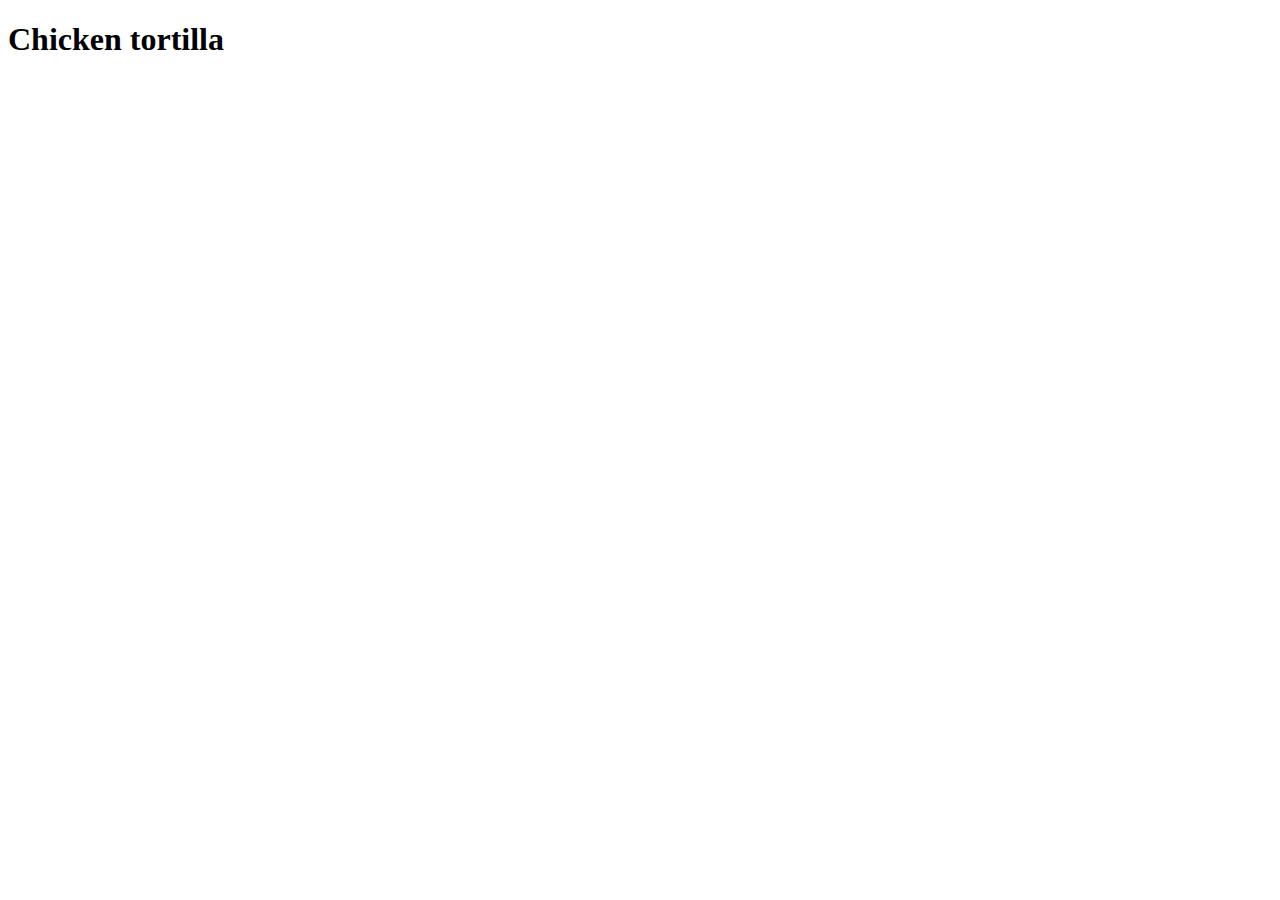
==== recipes/chicken-tortilla.html @ a7c9e9c2 "Add heading to each page explaining the page" ====
<!DOCTYPE html>
<html lang="en">
  <head>
    <meta charset="UTF-8" />
    <meta name="viewport" content="width=device-width, initial-scale=1.0" />
    <title>Recipe: Chicken tortilla</title>
  </head>
  <body>
    <h1>Chicken tortilla</h1>
  </body>
</html>
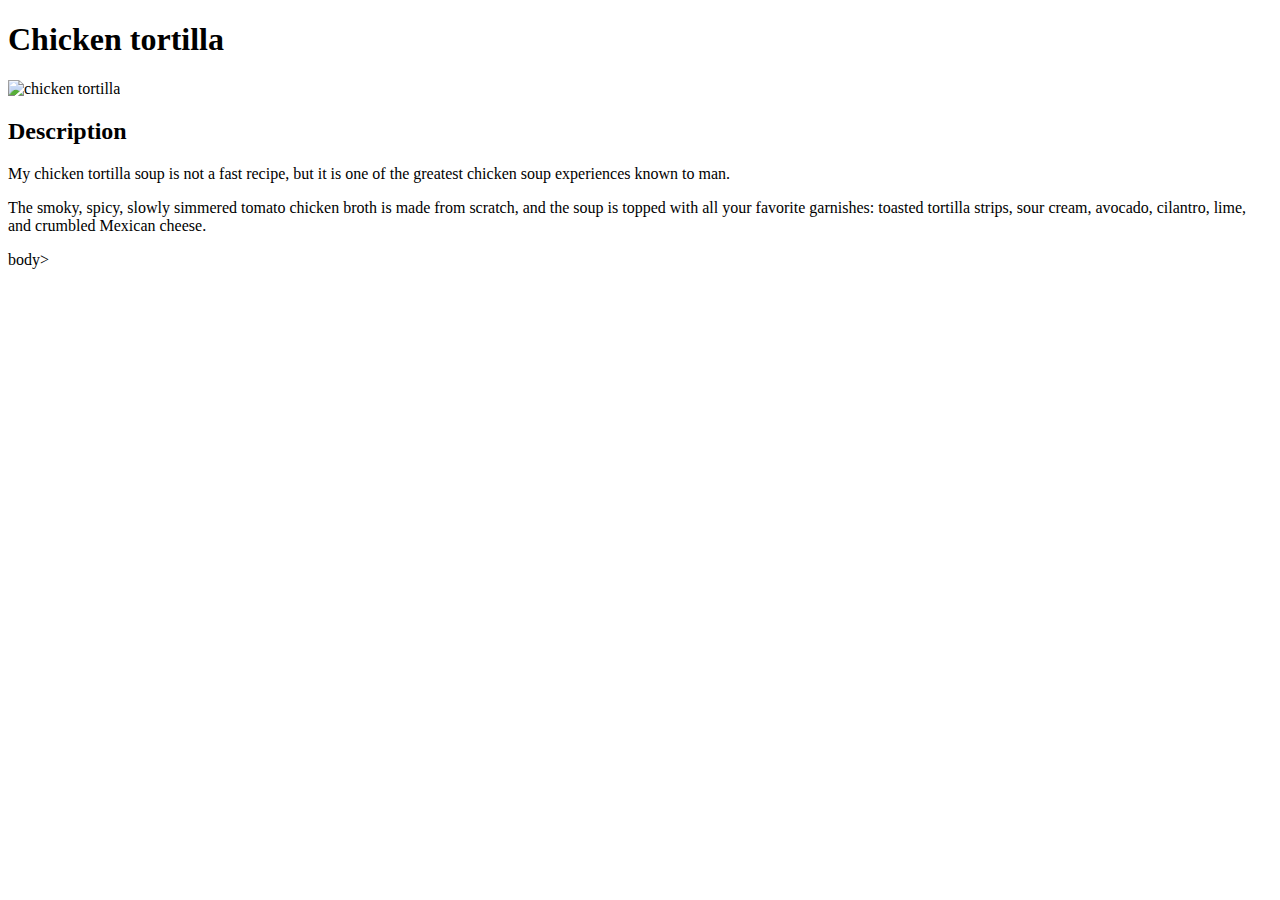
==== commit b921c758: "Add description to all recipes" ====
--- a/recipes/chicken-tortilla.html
+++ b/recipes/chicken-tortilla.html
@@ -7,5 +7,21 @@
   </head>
   <body>
     <h1>Chicken tortilla</h1>
-  </body>
+    <img
+      src="../img/chicken-tortilla.jpg"
+      alt="chicken tortilla"
+      height="100"
+      width="100"
+    />
+    <h2>Description</h2>
+    <p>
+      My chicken tortilla soup is not a fast recipe, but it is one of the
+      greatest chicken soup experiences known to man.
+    </p>
+    <p>
+      The smoky, spicy, slowly
+      simmered tomato chicken broth is made from scratch, and the soup is topped
+      with all your favorite garnishes: toasted tortilla strips, sour cream,
+      avocado, cilantro, lime, and crumbled Mexican cheese.
+    </p>body>
 </html>
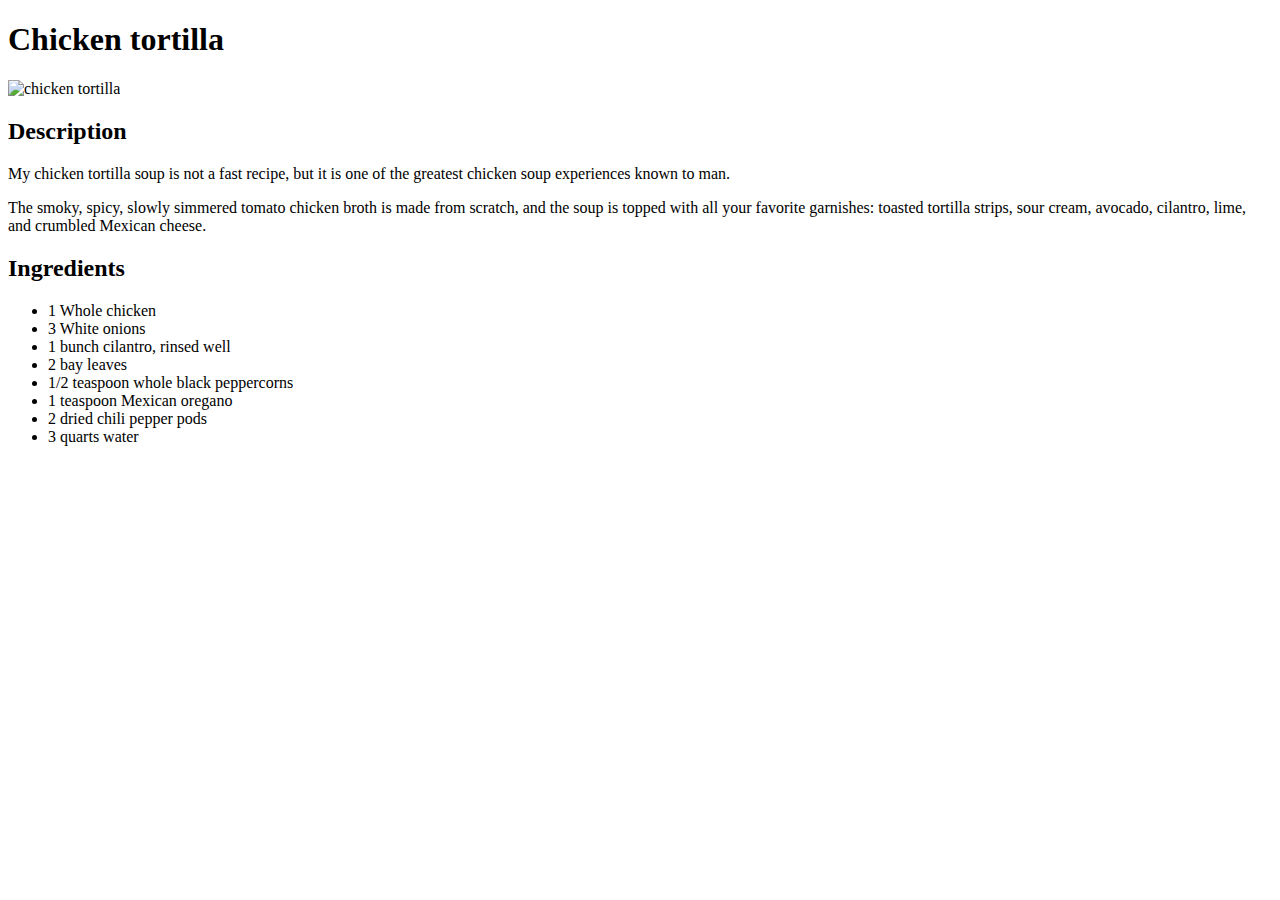
==== commit bd1dcd94: "Add unordered ingredients list to all recipes" ====
--- a/recipes/chicken-tortilla.html
+++ b/recipes/chicken-tortilla.html
@@ -19,9 +19,21 @@
       greatest chicken soup experiences known to man.
     </p>
     <p>
-      The smoky, spicy, slowly
-      simmered tomato chicken broth is made from scratch, and the soup is topped
-      with all your favorite garnishes: toasted tortilla strips, sour cream,
-      avocado, cilantro, lime, and crumbled Mexican cheese.
-    </p>body>
+      The smoky, spicy, slowly simmered tomato chicken broth is made from
+      scratch, and the soup is topped with all your favorite garnishes: toasted
+      tortilla strips, sour cream, avocado, cilantro, lime, and crumbled Mexican
+      cheese.
+    </p>
+    <h2>Ingredients</h2>
+    <ul>
+      <li>1 Whole chicken</li>
+      <li>3 White onions</li>
+      <li>1 bunch cilantro, rinsed well</li>
+      <li>2 bay leaves</li>
+      <li>1/2 teaspoon whole black peppercorns</li>
+      <li>1 teaspoon Mexican oregano</li>
+      <li>2 dried chili pepper pods</li>
+      <li>3 quarts water</li>
+    </ul>
+  </body>
 </html>
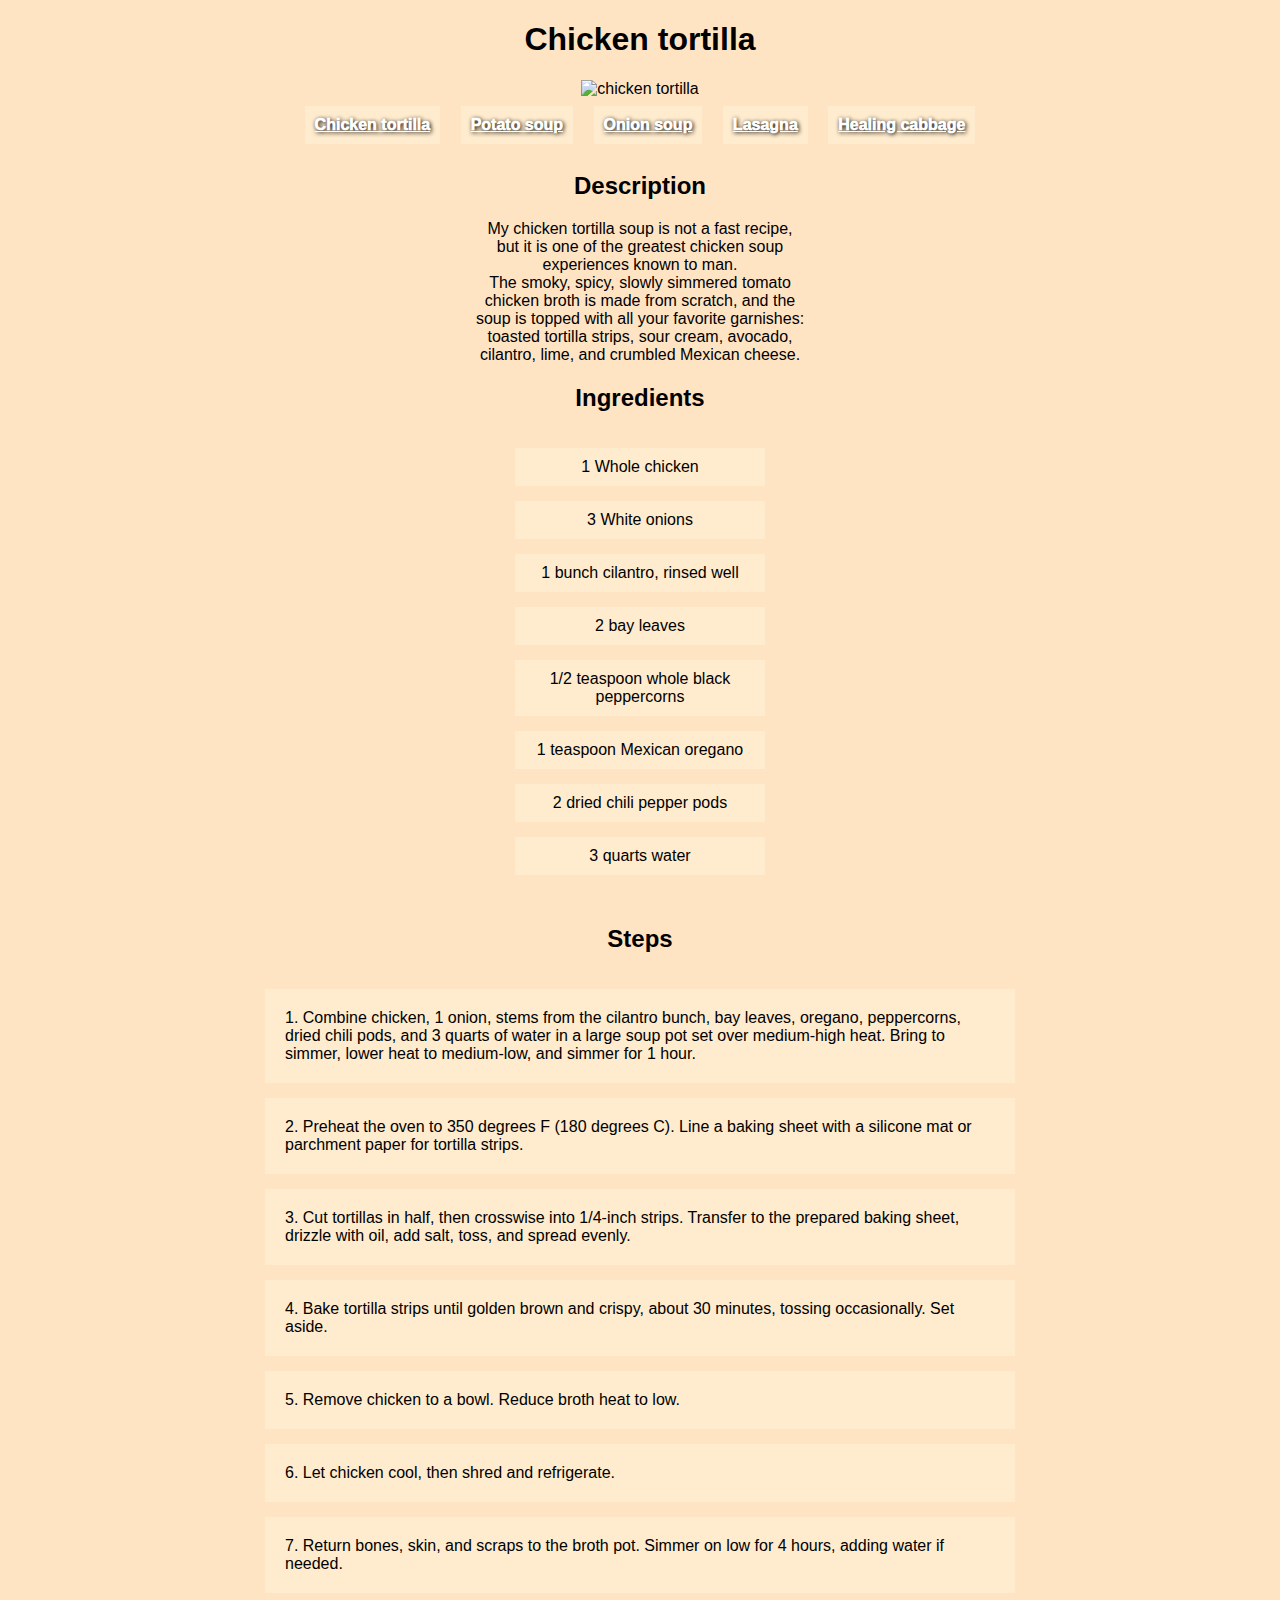
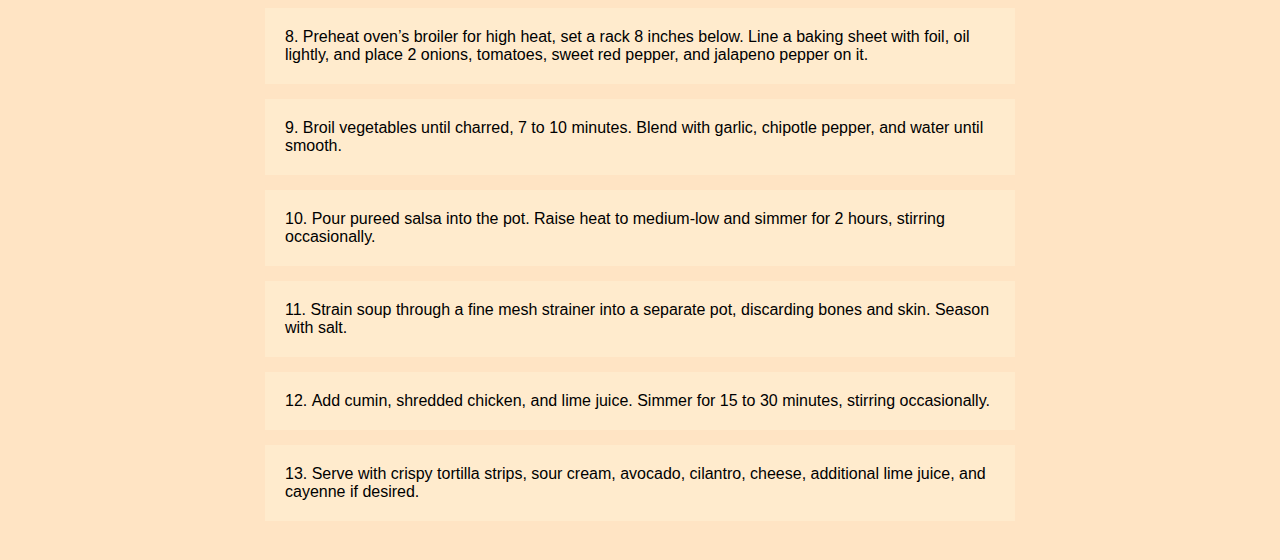
==== commit 3551818b: "Add global navigation bar" ====
--- a/recipes/chicken-tortilla.html
+++ b/recipes/chicken-tortilla.html
@@ -4,6 +4,7 @@
     <meta charset="UTF-8" />
     <meta name="viewport" content="width=device-width, initial-scale=1.0" />
     <title>Recipe: Chicken tortilla</title>
+    <link href="../style.css" rel="stylesheet" />
   </head>
   <body>
     <h1>Chicken tortilla</h1>
@@ -13,6 +14,33 @@
       height="100"
       width="100"
     />
+    <div class="navigation">
+      <a
+        href="../recipes/chicken-tortilla.html"
+        style="background-image: url('../img/chicken-tortilla.jpg')"
+        >Chicken tortilla</a
+      >
+      <a
+        href="../recipes/potato-soup.html"
+        style="background-image: url('../img/potato-soup.jpg')"
+        >Potato soup</a
+      >
+      <a
+        href="../recipes/onion-soup.html"
+        style="background-image: url('../img/onion-soup.jpg')"
+        >Onion soup</a
+      >
+      <a
+        href="../recipes/lasagna.html"
+        style="background-image: url('../img/lasagna.jpg')"
+        >Lasagna</a
+      >
+      <a
+        href="../recipes/healing-cabbage.html"
+        style="background-image: url('../img/healing-cabbage.jpg')"
+        >Healing cabbage</a
+      >
+    </div>
     <h2>Description</h2>
     <p>
       My chicken tortilla soup is not a fast recipe, but it is one of the
@@ -35,5 +63,58 @@
       <li>2 dried chili pepper pods</li>
       <li>3 quarts water</li>
     </ul>
+    <h2>Steps</h2>
+    <ol>
+      <li>
+        Combine chicken, 1 onion, stems from the cilantro bunch, bay leaves,
+        oregano, peppercorns, dried chili pods, and 3 quarts of water in a large
+        soup pot set over medium-high heat. Bring to simmer, lower heat to
+        medium-low, and simmer for 1 hour.
+      </li>
+      <li>
+        Preheat the oven to 350 degrees F (180 degrees C). Line a baking sheet
+        with a silicone mat or parchment paper for tortilla strips.
+      </li>
+      <li>
+        Cut tortillas in half, then crosswise into 1/4-inch strips. Transfer to
+        the prepared baking sheet, drizzle with oil, add salt, toss, and spread
+        evenly.
+      </li>
+      <li>
+        Bake tortilla strips until golden brown and crispy, about 30 minutes,
+        tossing occasionally. Set aside.
+      </li>
+      <li>Remove chicken to a bowl. Reduce broth heat to low.</li>
+      <li>Let chicken cool, then shred and refrigerate.</li>
+      <li>
+        Return bones, skin, and scraps to the broth pot. Simmer on low for 4
+        hours, adding water if needed.
+      </li>
+      <li>
+        Preheat oven’s broiler for high heat, set a rack 8 inches below. Line a
+        baking sheet with foil, oil lightly, and place 2 onions, tomatoes, sweet
+        red pepper, and jalapeno pepper on it.
+      </li>
+      <li>
+        Broil vegetables until charred, 7 to 10 minutes. Blend with garlic,
+        chipotle pepper, and water until smooth.
+      </li>
+      <li>
+        Pour pureed salsa into the pot. Raise heat to medium-low and simmer for
+        2 hours, stirring occasionally.
+      </li>
+      <li>
+        Strain soup through a fine mesh strainer into a separate pot, discarding
+        bones and skin. Season with salt.
+      </li>
+      <li>
+        Add cumin, shredded chicken, and lime juice. Simmer for 15 to 30
+        minutes, stirring occasionally.
+      </li>
+      <li>
+        Serve with crispy tortilla strips, sour cream, avocado, cilantro,
+        cheese, additional lime juice, and cayenne if desired.
+      </li>
+    </ol>
   </body>
 </html>
--- a/style.css
+++ b/style.css
@@ -0,0 +1,65 @@
+body {
+  background-color: bisque;
+  text-align: center;
+}
+
+ul,
+ol {
+  display: inline-block;
+  width: 250px;
+  text-align: center;
+}
+
+ul {
+  list-style-position: inside;
+  list-style-type: none;
+  padding-inline-start: 0px;
+}
+
+ol {
+  list-style-position: inside;
+  padding-inline-start: 0px;
+  width: 750px;
+}
+
+body p {
+  margin: 0 auto;
+  padding: 0;
+  width: 330px;
+}
+
+ul li {
+  padding: 10px;
+  text-align: center;
+}
+
+li {
+  background-color: blanchedalmond;
+  margin-bottom: 15px;
+  padding: 10px;
+  padding-left: 0;
+  text-align: left;
+  padding: 20px;
+}
+
+.navigation {
+  text-align: center;
+}
+
+a {
+  color: blue;
+  background-color: blanchedalmond;
+  margin: 8px;
+  padding: 10px;
+  display: inline-block;
+}
+
+.navigation a {
+  font-weight: 1000;
+  color: white;
+  text-shadow: 1px 1px 4px rgb(0, 0, 0);
+}
+
+* {
+  font-family: Arial, Helvetica, sans-serif;
+}
